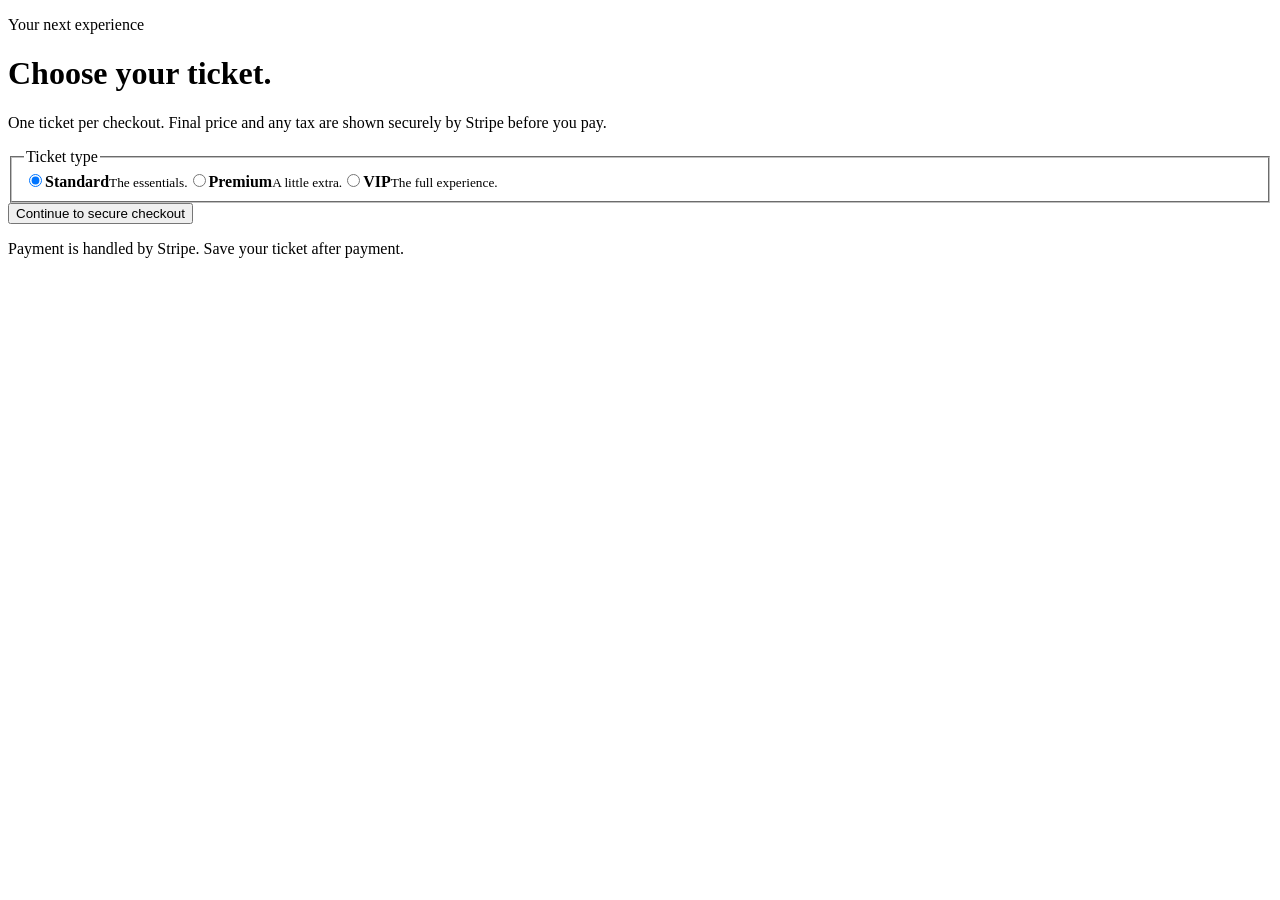
==== src/wwwroot/index.html @ aa4af26a "Build minimal secure Stripe ticket sales app" ====
<!doctype html><html lang="en"><head><meta charset="utf-8"><meta name="viewport" content="width=device-width,initial-scale=1"><title>Event tickets</title><link rel="stylesheet" href="/style.css"><script src="/app.js" defer></script></head><body><main><p class="eyebrow">Your next experience</p><h1>Choose your ticket.</h1><p>One ticket per checkout. Final price and any tax are shown securely by Stripe before you pay.</p><form id="checkout"><fieldset><legend>Ticket type</legend><label><input type="radio" name="tier" value="standard" checked><span><strong>Standard</strong><small>The essentials.</small></span></label><label><input type="radio" name="tier" value="premium"><span><strong>Premium</strong><small>A little extra.</small></span></label><label><input type="radio" name="tier" value="vip"><span><strong>VIP</strong><small>The full experience.</small></span></label></fieldset><button id="buy">Continue to secure checkout</button><p id="message" role="status" aria-live="polite"></p><a id="resume" hidden>Check existing order</a></form><footer>Payment is handled by Stripe. Save your ticket after payment.</footer></main></body></html>
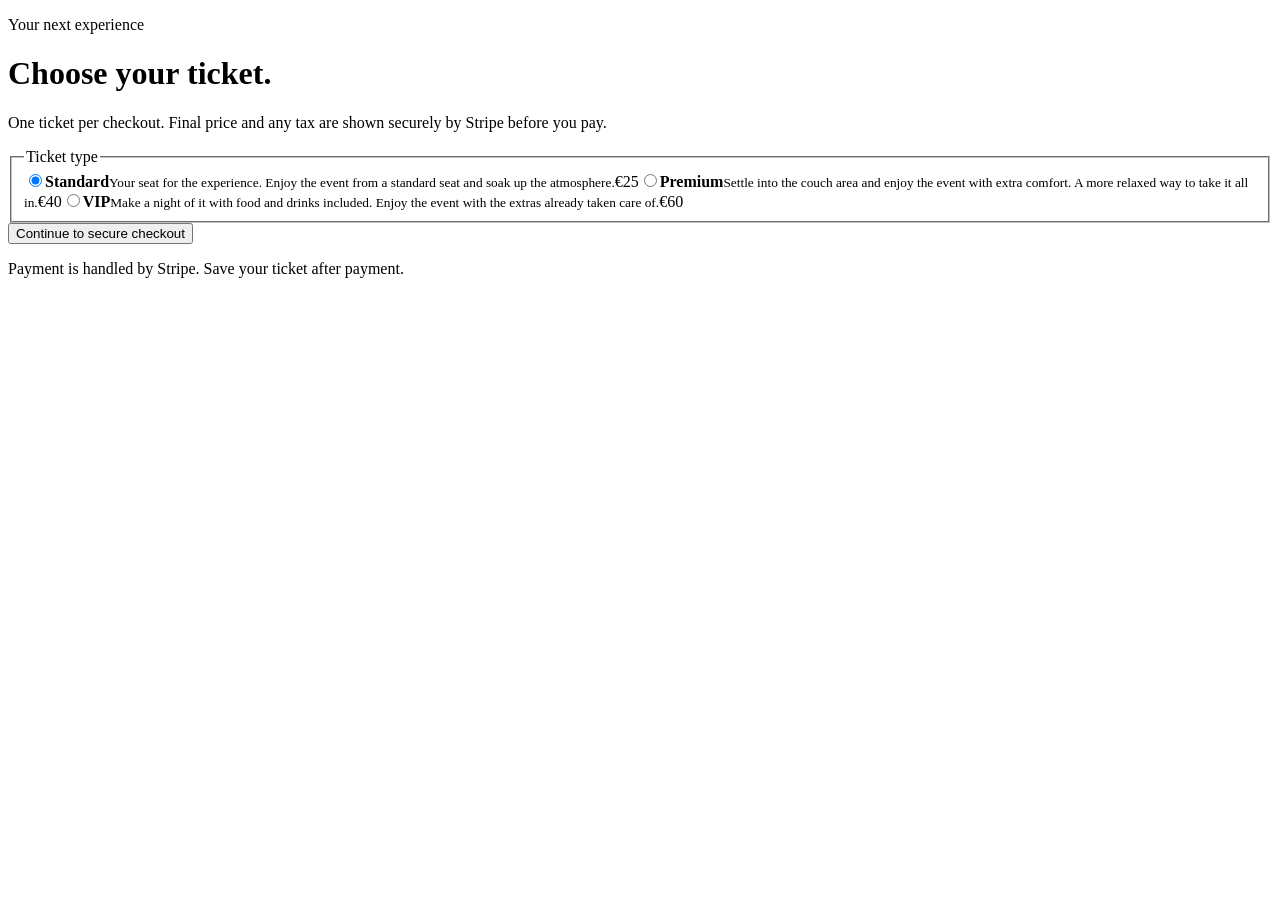
==== commit 086a387f: "Update ticket cards and server deployment configuration" ====
--- a/src/wwwroot/index.html
+++ b/src/wwwroot/index.html
@@ -1 +1 @@
-<!doctype html><html lang="en"><head><meta charset="utf-8"><meta name="viewport" content="width=device-width,initial-scale=1"><title>Event tickets</title><link rel="stylesheet" href="/style.css"><script src="/app.js" defer></script></head><body><main><p class="eyebrow">Your next experience</p><h1>Choose your ticket.</h1><p>One ticket per checkout. Final price and any tax are shown securely by Stripe before you pay.</p><form id="checkout"><fieldset><legend>Ticket type</legend><label><input type="radio" name="tier" value="standard" checked><span><strong>Standard</strong><small>The essentials.</small></span></label><label><input type="radio" name="tier" value="premium"><span><strong>Premium</strong><small>A little extra.</small></span></label><label><input type="radio" name="tier" value="vip"><span><strong>VIP</strong><small>The full experience.</small></span></label></fieldset><button id="buy">Continue to secure checkout</button><p id="message" role="status" aria-live="polite"></p><a id="resume" hidden>Check existing order</a></form><footer>Payment is handled by Stripe. Save your ticket after payment.</footer></main></body></html>
+<!doctype html><html lang="en"><head><meta charset="utf-8"><meta name="viewport" content="width=device-width,initial-scale=1"><title>Event tickets</title><link rel="stylesheet" href="/style.css"><script src="/app.js" defer></script></head><body><main><p class="eyebrow">Your next experience</p><h1>Choose your ticket.</h1><p>One ticket per checkout. Final price and any tax are shown securely by Stripe before you pay.</p><form id="checkout"><fieldset><legend>Ticket type</legend><label><input type="radio" name="tier" value="standard" checked><span><strong>Standard</strong><small>Your seat for the experience. Enjoy the event from a standard seat and soak up the atmosphere.</small></span><span class="ticket-price">€25</span></label><label><input type="radio" name="tier" value="premium"><span><strong>Premium</strong><small>Settle into the couch area and enjoy the event with extra comfort. A more relaxed way to take it all in.</small></span><span class="ticket-price">€40</span></label><label><input type="radio" name="tier" value="vip"><span><strong>VIP</strong><small>Make a night of it with food and drinks included. Enjoy the event with the extras already taken care of.</small></span><span class="ticket-price">€60</span></label></fieldset><button id="buy">Continue to secure checkout</button><p id="message" role="status" aria-live="polite"></p><a id="resume" hidden>Check existing order</a></form><footer>Payment is handled by Stripe. Save your ticket after payment.</footer></main></body></html>
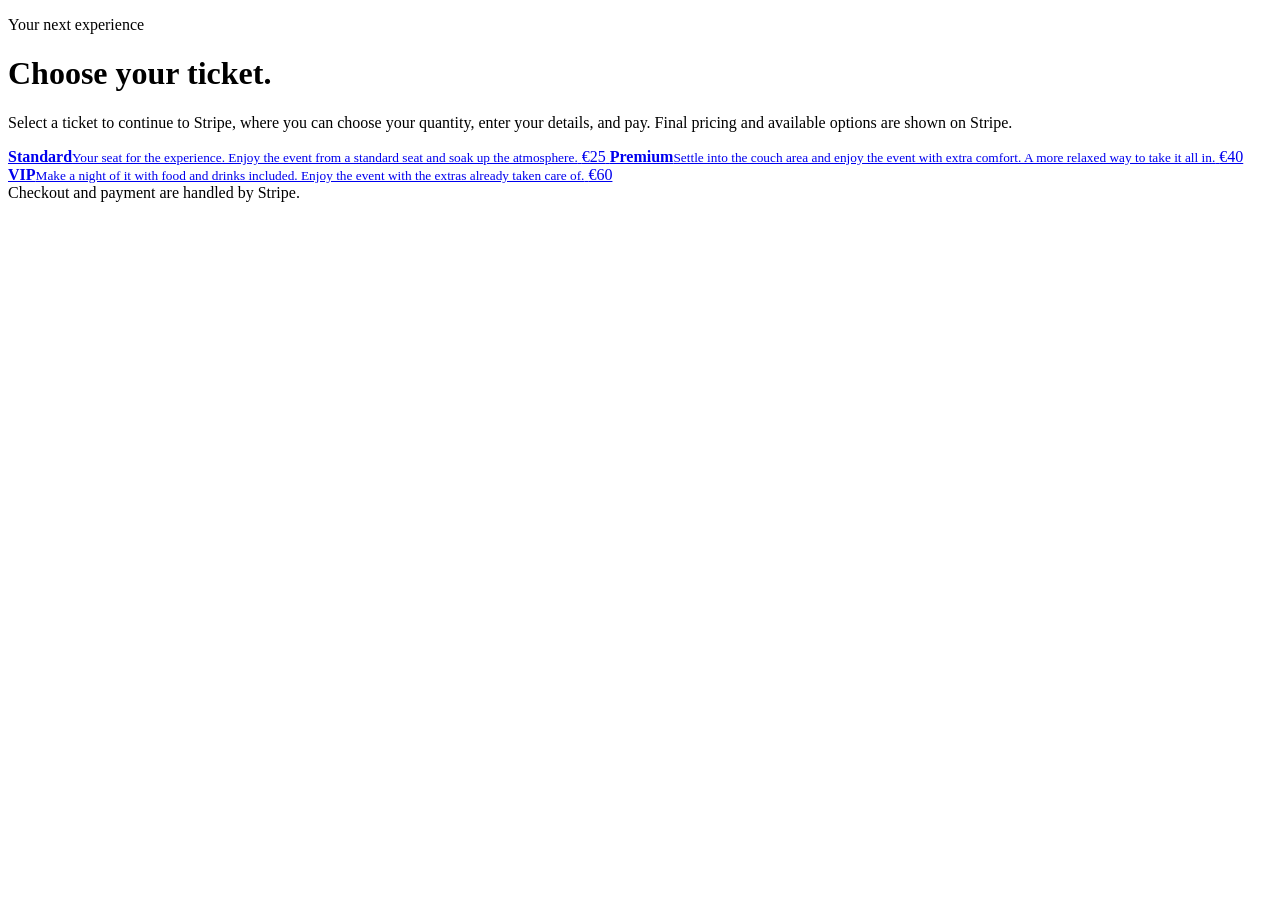
==== commit c3e97028: "Use direct Stripe payment links and static Docker hosting" ====
--- a/src/wwwroot/index.html
+++ b/src/wwwroot/index.html
@@ -1 +1,31 @@
-<!doctype html><html lang="en"><head><meta charset="utf-8"><meta name="viewport" content="width=device-width,initial-scale=1"><title>Event tickets</title><link rel="stylesheet" href="/style.css"><script src="/app.js" defer></script></head><body><main><p class="eyebrow">Your next experience</p><h1>Choose your ticket.</h1><p>One ticket per checkout. Final price and any tax are shown securely by Stripe before you pay.</p><form id="checkout"><fieldset><legend>Ticket type</legend><label><input type="radio" name="tier" value="standard" checked><span><strong>Standard</strong><small>Your seat for the experience. Enjoy the event from a standard seat and soak up the atmosphere.</small></span><span class="ticket-price">€25</span></label><label><input type="radio" name="tier" value="premium"><span><strong>Premium</strong><small>Settle into the couch area and enjoy the event with extra comfort. A more relaxed way to take it all in.</small></span><span class="ticket-price">€40</span></label><label><input type="radio" name="tier" value="vip"><span><strong>VIP</strong><small>Make a night of it with food and drinks included. Enjoy the event with the extras already taken care of.</small></span><span class="ticket-price">€60</span></label></fieldset><button id="buy">Continue to secure checkout</button><p id="message" role="status" aria-live="polite"></p><a id="resume" hidden>Check existing order</a></form><footer>Payment is handled by Stripe. Save your ticket after payment.</footer></main></body></html>
+<!doctype html>
+<html lang="en">
+<head>
+  <meta charset="utf-8">
+  <meta name="viewport" content="width=device-width,initial-scale=1">
+  <title>Event tickets</title>
+  <link rel="stylesheet" href="/style.css">
+</head>
+<body>
+  <main>
+    <p class="eyebrow">Your next experience</p>
+    <h1>Choose your ticket.</h1>
+    <p>Select a ticket to continue to Stripe, where you can choose your quantity, enter your details, and pay. Final pricing and available options are shown on Stripe.</p>
+    <nav class="ticket-options" aria-label="Ticket type">
+      <a class="ticket-option" href="https://book.stripe.com/dRmeVdb28aBh6Lq1My7Vm0c">
+        <span><strong>Standard</strong><small>Your seat for the experience. Enjoy the event from a standard seat and soak up the atmosphere.</small></span>
+        <span class="ticket-price">€25</span>
+      </a>
+      <a class="ticket-option" href="https://buy.stripe.com/14AeVdfio8t9b1Gbn87Vm0d">
+        <span><strong>Premium</strong><small>Settle into the couch area and enjoy the event with extra comfort. A more relaxed way to take it all in.</small></span>
+        <span class="ticket-price">€40</span>
+      </a>
+      <a class="ticket-option" href="https://buy.stripe.com/14A4gz8U0gZF4Di4YK7Vm0e">
+        <span><strong>VIP</strong><small>Make a night of it with food and drinks included. Enjoy the event with the extras already taken care of.</small></span>
+        <span class="ticket-price">€60</span>
+      </a>
+    </nav>
+    <footer>Checkout and payment are handled by Stripe.</footer>
+  </main>
+</body>
+</html>
